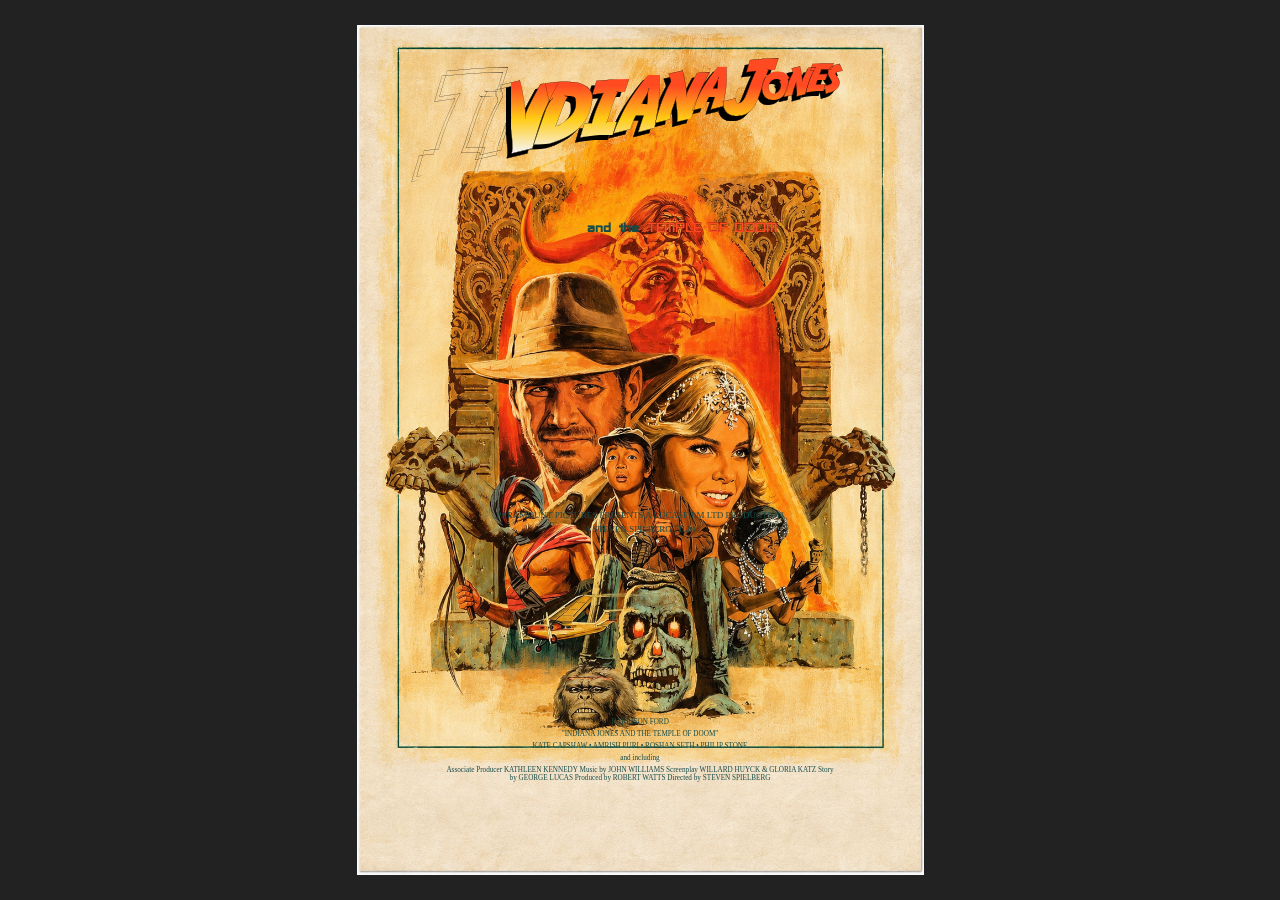
==== Indian Jones Poster/index.html @ 72518ec8 "html commit test" ====
<!DOCTYPE html>
<html lang="en">
<head>
    <meta charset="UTF-8">
    <meta name="viewport" content="width=device-width, initial-scale=1.0">
    <title>Indiana Jones</title>
    <link rel="stylesheet" href="styles.css">
    <link rel="stylesheet" href="./css/style.css">
    <link rel="icon" href="./img/IJ Logo.png" type="image/png" alt="Logo">
</head>
<body>
    <main>
        <section class="Title">
            <h1><mark>I</mark><mark>N</mark><mark>D</mark><mark>I</mark><mark>A</mark><mark>N</mark><mark>A</mark><mark>J</mark><mark>O</mark><mark>N</mark><mark>E</mark><mark>S</mark></h1>
            <h2>and the <mark>TEMPLE OF DOOM</mark></h2>
        </section>
        <section class="Paramount">
            <p>PARAMOUNT PICTURES PRESENTS A LUCASFILM LTD PRODUCTION</p>
            <p>A STEVEN SPILBERG FILM</p>
        </section>
        <div class="Credits">
            <p>HARRISON FORD</p>
            <p>"INDIANA JONES AND THE TEMPLE OF DOOM"</p>
            <p>KATE CAPSHAW • AMRISH PURI • ROSHAN SETH • PHILIP STONE</p>
            <p>and including</p>
            <p>
                <mark>Associate Producer</mark> KATHLEEN KENNEDY
                <mark>Music by</mark> JOHN WILLIAMS
                <mark>Screenplay</mark> WILLARD HUYCK & GLORIA KATZ
                <mark>Story by</mark> GEORGE LUCAS
                <mark>Produced by</mark> ROBERT WATTS
                <mark>Directed by</mark> STEVEN SPIELBERG
            </p>
        </div>
    </main>
</body>
---- Indian Jones Poster/css/style.css ----
@font-face {
    font-family: "TitleIndiana";
    src: url('../fonts/adventure-font/Adventure-YGZ2.ttf') format("truetype");
}
@font-face {
font-family: "Doom";
    src: url('../fonts/adventure-font/AdventureSubtitles-MrPP.ttf') format("truetype");
}
* {
    box-sizing: border-box;
}

body {
    margin: 0;
    height: 100vh;
    background-color: #222;

    display: flex;
    justify-content: center;
    align-items: center;
    overflow: hidden;
}

/* Entire poster */
main {
    width: min(63vh, 100vw);
    aspect-ratio: 2 / 3;

    background-image: url("../img/TemplePoster.png");
    background-repeat: no-repeat;
    background-size: 100% 100%;
    background-position: center;

    display: grid;
}

/* Title at the top */
.Title {
    display: flex;
    flex-direction: column;
    justify-content: flex-start;
    align-items: center;

    padding-top: 5%;
    padding-left: 15%;
    text-align: center;
}
.Title h1 {
    display: flex;
    justify-content: center;
    align-items: flex-start;

    font-family: "TitleIndiana";
    margin: 0;
    padding: 10px 15px 20px;
    line-height: 1.2;

    background-image: linear-gradient(
        to top,
        #f7f4f3,
        #f7f4f3,
        #f7f4f3,
    
        #ffcc15,
        #ff4a22,
        #ff4a22
    );
    
    background-size: 2000% 100%;
    background-position: left center;
    background-clip: text;
    -webkit-background-clip: text;
    -webkit-text-fill-color: transparent;

    -webkit-text-stroke: 0.2px black;

    filter: drop-shadow(-5px 5px 0px black);
}

.Title h1 mark {
    display: inline-block;
    background: transparent;
    color: transparent;
    -webkit-text-fill-color: transparent;
    flex-shrink: 0;
}
.Title h1 mark:nth-child(1) {
    font-size: 15vh;
    margin-top: -3vh;
    margin-left: -12vh;
}

.Title h1 mark:nth-child(2) {
    font-size: 10vh;
    margin-top: 0vh;
}

.Title h1 mark:nth-child(3) {
    font-size: 9vh;
    margin-top: 0vh;
}

.Title h1 mark:nth-child(4) {
    font-size: 8vh;
    margin-top: 0vh;
    
}

.Title h1 mark:nth-child(5) {
    font-size: 8vh;
    margin-top: -0.5vh;
}

.Title h1 mark:nth-child(6) {
    font-size: 7vh;
    margin-top: -0.5vh;
}
.Title h1 mark:nth-child(7) {
    font-size: 6vh;
    margin-top: -0.9vh;
}

.Title h1 mark:nth-child(8) {
    font-size: 7vh;
    margin-top: -2vh;
}
.Title h1 mark:nth-child(9) {
    font-size: 4vh;
    margin-top: 0vh;
}
.Title h1 mark:nth-child(10) {
    font-size: 4.1vh;
    margin-top: -0.5vh;
}
.Title h1 mark:nth-child(11) {
    font-size: 4.2vh;
    margin-top: -0.8vh;
}
.Title h1 mark:nth-child(12) {
    font-size: 4vh;
    margin-top: -0.8vh;
}
.Title h2 {
    font-family: "Doom";
    font-size: clamp(10px, 1.6vh, 50px);
    margin: 0;
    color:#174b48;
}

.Title h2 mark {
    font-family: "Doom";
    font-size: clamp(10px, 1.6vh, 20px);
    margin: 0;
    color: #ff4a22;
    -webkit-text-stroke: 0.1px black;
}




/* Paramount text */
.Paramount {
    display: flex;
    flex-direction: column;
    justify-content: center;
    align-items: center;

    text-align: center;
    color: #174b48;
    font-size: 1vh;
}

.Paramount p {
    margin: 2px;
}

/* Bottom credits */
.Credits {
    display: flex;
    flex-direction: column;
    justify-content: center;
    align-items: center;

    text-align: center;
    color: #174b48;
    font-size: 0.8vh;
    line-height: 1.1;
    padding: 0 15%;
}

.Credits p {
    margin: 2px;
}

/* Remove yellow highlighting */
mark {
    background-color: transparent;
    color: inherit;
}
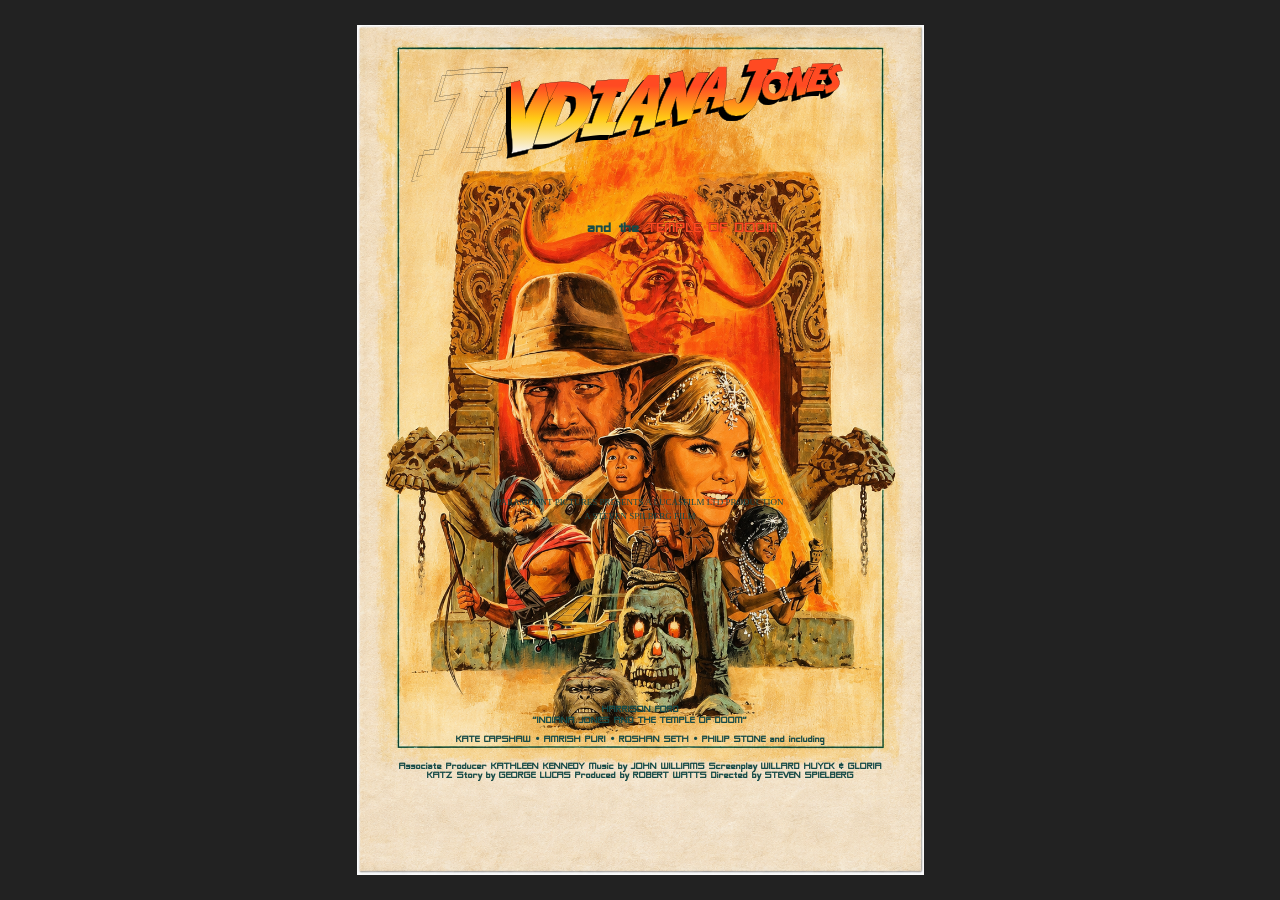
==== commit 93b2e454: "New font for credits, messing around with spacing of credits text" ====
--- a/Indian Jones Poster/index.html
+++ b/Indian Jones Poster/index.html
@@ -21,8 +21,8 @@
         <div class="Credits">
             <p>HARRISON FORD</p>
             <p>"INDIANA JONES AND THE TEMPLE OF DOOM"</p>
-            <p>KATE CAPSHAW • AMRISH PURI • ROSHAN SETH • PHILIP STONE</p>
-            <p>and including</p>
+            <p>KATE CAPSHAW • AMRISH PURI • ROSHAN SETH • PHILIP STONE
+            <mark>and including</mark></p>
             <p>
                 <mark>Associate Producer</mark> KATHLEEN KENNEDY
                 <mark>Music by</mark> JOHN WILLIAMS
--- a/Indian Jones Poster/css/style.css
+++ b/Indian Jones Poster/css/style.css
@@ -9,7 +9,10 @@
 * {
     box-sizing: border-box;
 }
-
+@font-face {
+    font-family: "CreditsIndiana";
+    src: url('../fonts/Antonio-Bold.ttf')format("truetype");
+}
 body {
     margin: 0;
     height: 100vh;
@@ -176,20 +179,39 @@
 
 /* Bottom credits */
 .Credits {
-    display: flex;
-    flex-direction: column;
-    justify-content: center;
-    align-items: center;
-
-    text-align: center;
-    color: #174b48;
-    font-size: 0.8vh;
-    line-height: 1.1;
-    padding: 0 15%;
-}
-
-.Credits p {
-    margin: 2px;
+    font-family: "Doom";
+    font-weight: bold;
+    display: flex;
+    flex-direction: column;
+    justify-content: center;
+    text-align: center;
+    
+    color: #174b48;
+    font-size: 1vh;
+    line-height: 1;
+    padding: 0% 7%;
+}
+.Credits p:nth-child(1) {
+    display: flex;
+    flex-direction: column;
+    justify-content: center;
+    text-align: center;
+
+    color: #174b48;
+    font-size: 1vh;
+    margin-bottom: 0.1vh;
+}
+.Credits p:nth-child(2) {
+    display: flex;
+    flex-direction: column;
+    justify-content: center;
+    text-align: center;
+
+    color: #174b48;
+    font-size: 1vh;
+    margin-bottom: 0.1vh;
+    margin-top: 0.1vh;
+
 }
 
 /* Remove yellow highlighting */
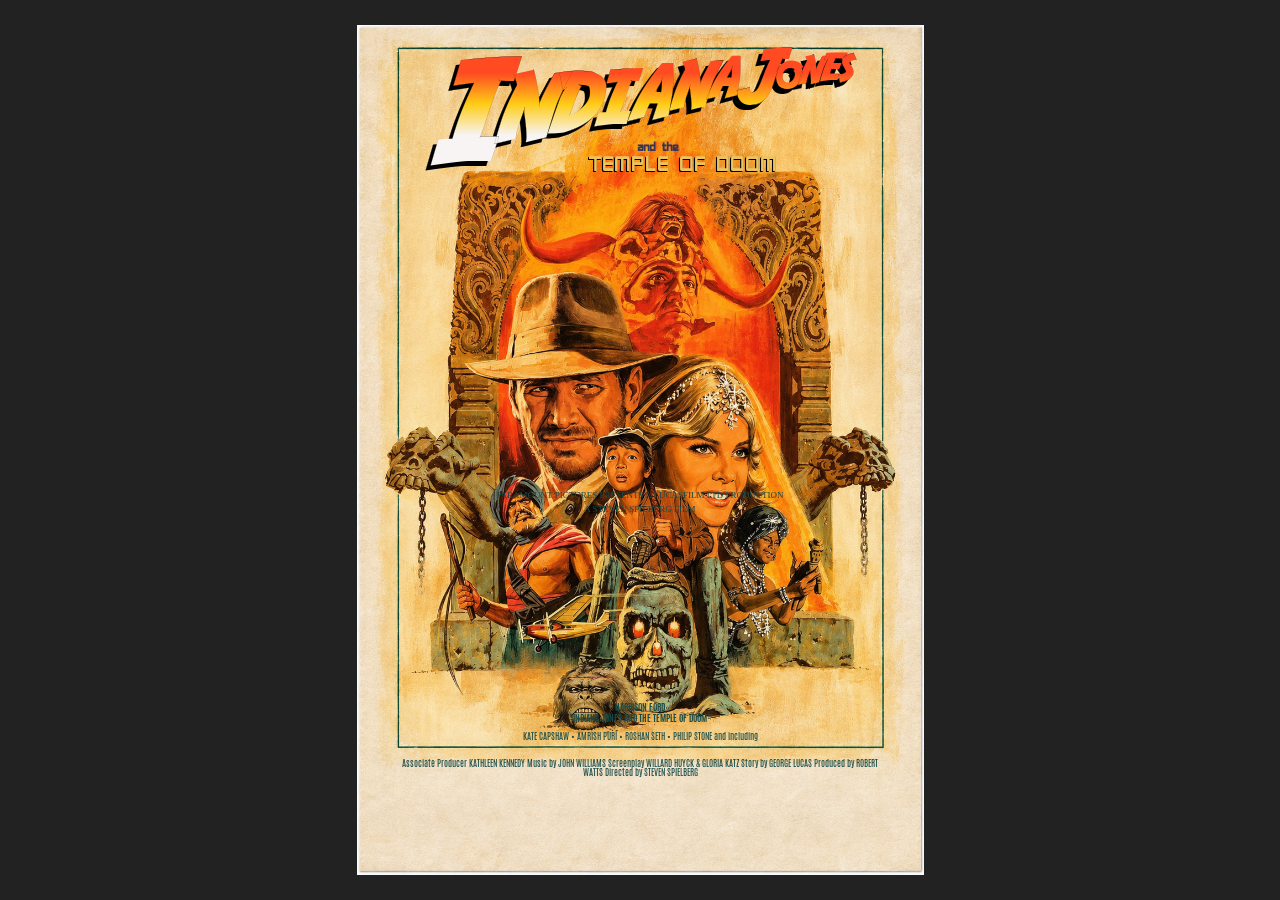
==== commit 16bbca51: "Added marks in the html to differentiate between "and the" and "TEMPLE OF DOOM". Assigned each their" ====
--- a/Indian Jones Poster/index.html
+++ b/Indian Jones Poster/index.html
@@ -12,7 +12,7 @@
     <main>
         <section class="Title">
             <h1><mark>I</mark><mark>N</mark><mark>D</mark><mark>I</mark><mark>A</mark><mark>N</mark><mark>A</mark><mark>J</mark><mark>O</mark><mark>N</mark><mark>E</mark><mark>S</mark></h1>
-            <h2>and the <mark>TEMPLE OF DOOM</mark></h2>
+            <h2><mark>and the</mark><mark>TEMPLE OF DOOM</mark></h2>
         </section>
         <section class="Paramount">
             <p>PARAMOUNT PICTURES PRESENTS A LUCASFILM LTD PRODUCTION</p>
--- a/Indian Jones Poster/css/style.css
+++ b/Indian Jones Poster/css/style.css
@@ -10,9 +10,14 @@
     box-sizing: border-box;
 }
 @font-face {
+    font-family: "CreditsIndianaBold";
+    src: url('../fonts/Antonio-Bold.ttf')format("truetype");
+}
+@font-face {
     font-family: "CreditsIndiana";
-    src: url('../fonts/Antonio-Bold.ttf')format("truetype");
-}
+    src: url('../fonts/Antonio-Regular.ttf')format("truetype");
+}
+/*Setting the Image to the center of the webpage, hiding any overflow, and setting the background to black*/
 body {
     margin: 0;
     height: 100vh;
@@ -24,7 +29,7 @@
     overflow: hidden;
 }
 
-/* Entire poster */
+/* The poster image's size and aspect ratio are set. */
 main {
     width: min(63vh, 100vw);
     aspect-ratio: 2 / 3;
@@ -37,26 +42,34 @@
     display: grid;
 }
 
-/* Title at the top */
+/* INDIANA JONES AND THE TEMPLE OF DOOM title position */
 .Title {
     display: flex;
     flex-direction: column;
     justify-content: flex-start;
     align-items: center;
 
-    padding-top: 5%;
-    padding-left: 15%;
-    text-align: center;
-}
+    padding-top: 3%;
+    padding-left: 1%;
+    text-align: center;
+    margin-bottom: 0;
+}
+/*INDIANA JONES title colour and styling*/
 .Title h1 {
-    display: flex;
-    justify-content: center;
+    /*This sets its position using flexbox*/
+
+    display: flex;
+    justify-content: center left;
     align-items: flex-start;
-
+    /*This sets its font and size*/
+    font-kerning: auto;
     font-family: "TitleIndiana";
     margin: 0;
-    padding: 10px 15px 20px;
+    margin-bottom: 0;
+    padding-bottom:0%;
+    padding: 10px 15px;
     line-height: 1.2;
+     /*This creates a gradient background image*/
 
     background-image: linear-gradient(
         to top,
@@ -68,18 +81,15 @@
         #ff4a22,
         #ff4a22
     );
-    
-    background-size: 2000% 100%;
-    background-position: left center;
-    background-clip: text;
+    background-size: 200% 100%;
+    /*This makes the font cut out the gradient background, so it is only within the text and not over it*/
     -webkit-background-clip: text;
-    -webkit-text-fill-color: transparent;
-
-    -webkit-text-stroke: 0.2px black;
-
+    /*This gives the text a black outline and a drop shadow*/
+    -webkit-text-stroke: 0.1px black;
     filter: drop-shadow(-5px 5px 0px black);
 }
 
+/*This changes the position and size of each letter to obtain the same look as the original poster's title */
 .Title h1 mark {
     display: inline-block;
     background: transparent;
@@ -90,7 +100,6 @@
 .Title h1 mark:nth-child(1) {
     font-size: 15vh;
     margin-top: -3vh;
-    margin-left: -12vh;
 }
 
 .Title h1 mark:nth-child(2) {
@@ -143,19 +152,41 @@
     font-size: 4vh;
     margin-top: -0.8vh;
 }
+
+/*AND THE TEMPLE OF DOOM */
 .Title h2 {
+    display: flex;
+    align-items: center;
+    justify-content: center;
+    margin: 0;
+
+    transform: translateY(-30px);
+}
+.Title h2 mark:nth-child(1){
     font-family: "Doom";
-    font-size: clamp(10px, 1.6vh, 50px);
-    margin: 0;
-    color:#174b48;
-}
-
-.Title h2 mark {
+    font-size: 0.8rem;
+    margin: 0;
+    color:#353559;
+
+    
+    line-height: 1;
+    white-space: nowrap;
+
+    transform: translate(110px, -32px);
+
+}
+
+.Title h2 mark:nth-child(2){
     font-family: "Doom";
-    font-size: clamp(10px, 1.6vh, 20px);
-    margin: 0;
-    color: #ff4a22;
+    font-size: 0.8em;
+    letter-spacing: 1px;
+
+    padding: 0%;
+
+    color: #eac463;
     -webkit-text-stroke: 0.1px black;
+    filter: drop-shadow(-0.9px 1px 0px black);
+    transform: translate(20px, -15px);
 }
 
 
@@ -179,8 +210,7 @@
 
 /* Bottom credits */
 .Credits {
-    font-family: "Doom";
-    font-weight: bold;
+    font-family: "CreditsIndiana";
     display: flex;
     flex-direction: column;
     justify-content: center;
@@ -192,6 +222,7 @@
     padding: 0% 7%;
 }
 .Credits p:nth-child(1) {
+    font-family: "CreditsIndianaBold";
     display: flex;
     flex-direction: column;
     justify-content: center;
@@ -202,6 +233,7 @@
     margin-bottom: 0.1vh;
 }
 .Credits p:nth-child(2) {
+    font-family: "CreditsIndianaBold";
     display: flex;
     flex-direction: column;
     justify-content: center;
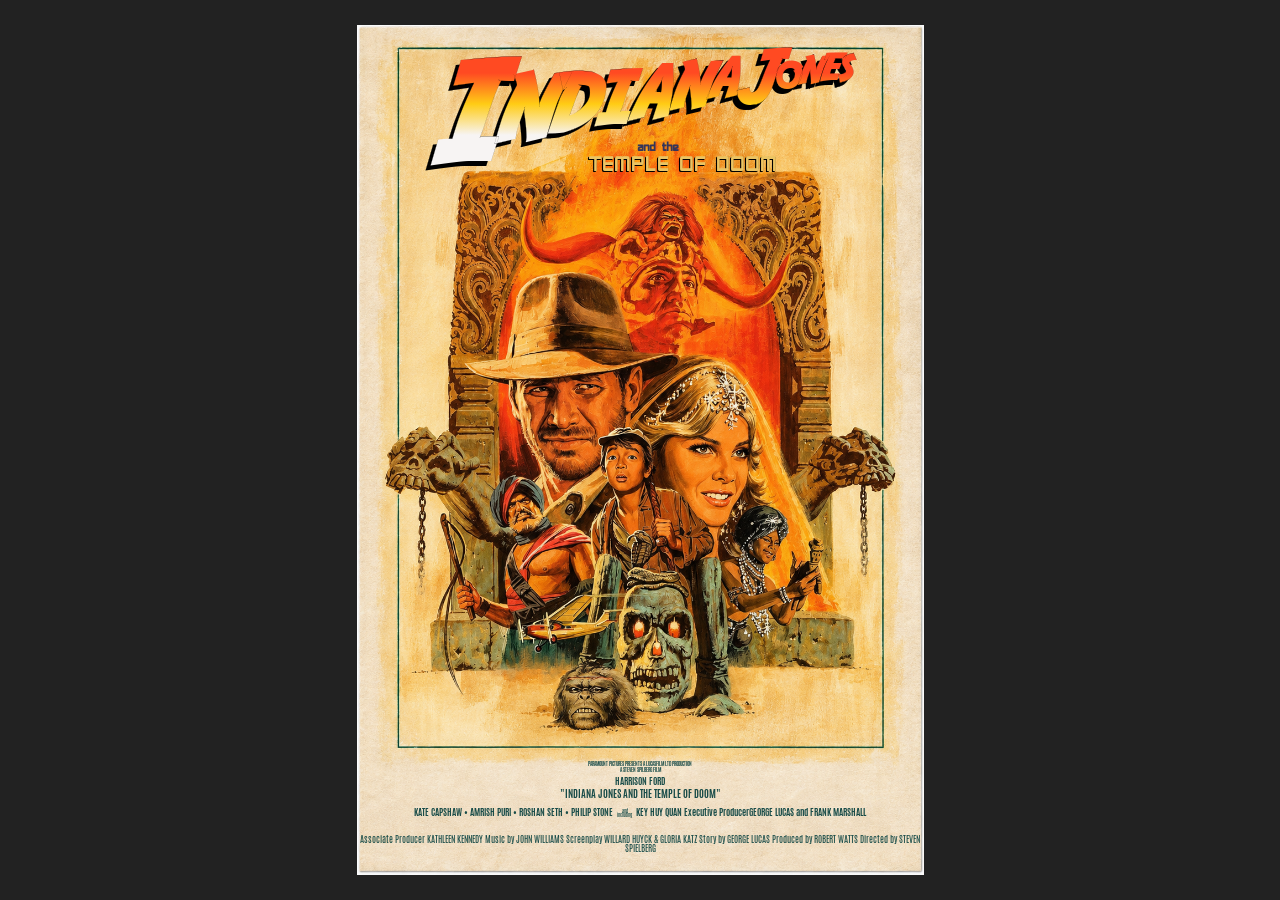
==== commit 98741dcc: "adjusted size and weight of cast lettering, stacked text where needed" ====
--- a/Indian Jones Poster/index.html
+++ b/Indian Jones Poster/index.html
@@ -21,8 +21,16 @@
         <div class="Credits">
             <p>HARRISON FORD</p>
             <p>"INDIANA JONES AND THE TEMPLE OF DOOM"</p>
-            <p>KATE CAPSHAW • AMRISH PURI • ROSHAN SETH • PHILIP STONE
-            <mark>and including</mark></p>
+            <p><mark>KATE CAPSHAW • AMRISH PURI • ROSHAN SETH • PHILIP STONE</mark> 
+                <span class="including">
+                    <span>and</span>
+                    <span>including</span>
+                </span>
+            <span class="Key">
+            <span>KEY HUY QUAN </span>
+            <mark>Executive Producer</mark>GEORGE LUCAS <mark>and</mark> FRANK MARSHALL
+            </span>
+            </p>
             <p>
                 <mark>Associate Producer</mark> KATHLEEN KENNEDY
                 <mark>Music by</mark> JOHN WILLIAMS
--- a/Indian Jones Poster/css/style.css
+++ b/Indian Jones Poster/css/style.css
@@ -29,7 +29,7 @@
     overflow: hidden;
 }
 
-/* The poster image's size and aspect ratio are set. */
+/* The poster image's size and aspect ratio are set. Also the padding at the bottom decides how close the credits are to the bottom*/
 main {
     width: min(63vh, 100vw);
     aspect-ratio: 2 / 3;
@@ -40,6 +40,9 @@
     background-position: center;
 
     display: grid;
+    grid-template-rows: 1fr auto auto;
+    align-content: stretch;
+    padding-bottom: 1%;
 }
 
 /* INDIANA JONES AND THE TEMPLE OF DOOM title position */
@@ -194,20 +197,30 @@
 
 /* Paramount text */
 .Paramount {
-    display: flex;
-    flex-direction: column;
-    justify-content: center;
-    align-items: center;
-
-    text-align: center;
-    color: #174b48;
-    font-size: 1vh;
-}
-
-.Paramount p {
-    margin: 2px;
-}
-
+   font-family: "CreditsIndianaBold";
+
+    display: flex;
+    flex-direction: column;
+    justify-content: center;
+    align-items: center;
+
+    text-align: bottom;
+    color: #174b48;
+    font-size: 0.6vh;
+    padding: 0% 7%;
+    gap:0;
+}
+/* PRESENTS */
+.Paramount p:nth-child(1) {
+    margin: 0.2px;
+    line-height: 1;
+}
+/* A SS FILM */
+.Paramount p:nth-child(2) {
+    margin: 0.2px;
+    line-height: 1;
+    margin-bottom: 0.3vh;
+}
 /* Bottom credits */
 .Credits {
     font-family: "CreditsIndiana";
@@ -219,8 +232,9 @@
     color: #174b48;
     font-size: 1vh;
     line-height: 1;
-    padding: 0% 7%;
-}
+    margin-bottom: 0;
+}
+/* HARRISON FORD */
 .Credits p:nth-child(1) {
     font-family: "CreditsIndianaBold";
     display: flex;
@@ -230,8 +244,10 @@
 
     color: #174b48;
     font-size: 1vh;
+    margin-top:0.1vh;
     margin-bottom: 0.1vh;
 }
+/* IJ TD*/
 .Credits p:nth-child(2) {
     font-family: "CreditsIndianaBold";
     display: flex;
@@ -240,11 +256,43 @@
     text-align: center;
 
     color: #174b48;
+    font-size: 1.1vh;
+    margin-top: 0.3vh;
+    margin-bottom: 0;
+
+}
+.Credits p:nth-child(3) mark:nth-child(1){
+    font-family: "CreditsIndianaBold";
+
+    color: #174b48;
     font-size: 1vh;
-    margin-bottom: 0.1vh;
-    margin-top: 0.1vh;
-
-}
+
+}
+/* AND INCLUDING */
+.Credits .including {
+    display: inline-flex;
+    flex-direction: column;
+    justify-content: center;
+    align-items: center;
+
+    font-family: "CreditsIndiana";
+    font-size: 0.5vh;
+    line-height: 0.9;
+
+    color: #174b48;
+    vertical-align: middle;
+    white-space: nowrap;
+    margin: 0 2px;
+}
+/* KEY HUY QUAN */
+.Credits .Key {
+    display: inline-block;
+    font-family: "CreditsIndianaBold";
+    white-space: nowrap;
+    color: #174b48;
+}
+
+
 
 /* Remove yellow highlighting */
 mark {
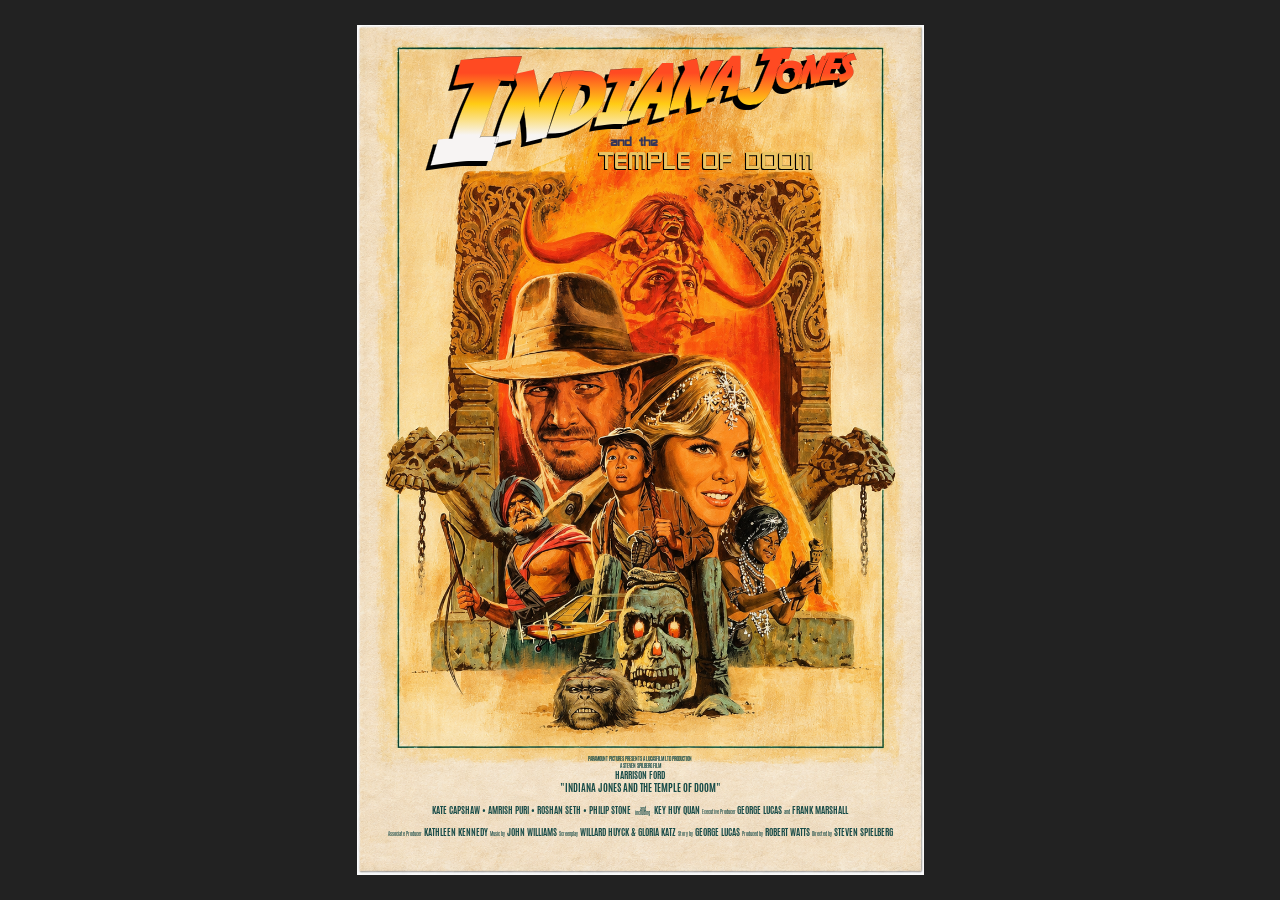
==== commit f44ee050: "Realized I used px for the positioning of my text, so my text shifts when I change displays./ Curren" ====
--- a/Indian Jones Poster/index.html
+++ b/Indian Jones Poster/index.html
@@ -14,10 +14,11 @@
             <h1><mark>I</mark><mark>N</mark><mark>D</mark><mark>I</mark><mark>A</mark><mark>N</mark><mark>A</mark><mark>J</mark><mark>O</mark><mark>N</mark><mark>E</mark><mark>S</mark></h1>
             <h2><mark>and the</mark><mark>TEMPLE OF DOOM</mark></h2>
         </section>
-        <section class="Paramount">
+        <section class = "BtmTxt">
+        <div class="Paramount">
             <p>PARAMOUNT PICTURES PRESENTS A LUCASFILM LTD PRODUCTION</p>
             <p>A STEVEN SPILBERG FILM</p>
-        </section>
+        </div>
         <div class="Credits">
             <p>HARRISON FORD</p>
             <p>"INDIANA JONES AND THE TEMPLE OF DOOM"</p>
@@ -28,7 +29,7 @@
                 </span>
             <span class="Key">
             <span>KEY HUY QUAN </span>
-            <mark>Executive Producer</mark>GEORGE LUCAS <mark>and</mark> FRANK MARSHALL
+            <mark>Executive Producer </mark>GEORGE LUCAS <mark>and</mark> FRANK MARSHALL
             </span>
             </p>
             <p>
@@ -40,5 +41,6 @@
                 <mark>Directed by</mark> STEVEN SPIELBERG
             </p>
         </div>
+        </section>
     </main>
 </body>
--- a/Indian Jones Poster/css/style.css
+++ b/Indian Jones Poster/css/style.css
@@ -42,7 +42,7 @@
     display: grid;
     grid-template-rows: 1fr auto auto;
     align-content: stretch;
-    padding-bottom: 1%;
+    padding-bottom: 3%;
 }
 
 /* INDIANA JONES AND THE TEMPLE OF DOOM title position */
@@ -162,112 +162,111 @@
     align-items: center;
     justify-content: center;
     margin: 0;
-
-    transform: translateY(-30px);
+    transform: translateY(-3vmin);
 }
 .Title h2 mark:nth-child(1){
     font-family: "Doom";
-    font-size: 0.8rem;
-    margin: 0;
+    font-size: 1.5vh;
+    margin-bottom: 5%;
     color:#353559;
 
     
     line-height: 1;
     white-space: nowrap;
 
-    transform: translate(110px, -32px);
+    transform: translate(11vmin, -4vmin);
 
 }
 
 .Title h2 mark:nth-child(2){
     font-family: "Doom";
     font-size: 0.8em;
-    letter-spacing: 1px;
+    letter-spacing: 0.1vh;
 
     padding: 0%;
-
+    font-size: 2.5vh;
     color: #eac463;
     -webkit-text-stroke: 0.1px black;
     filter: drop-shadow(-0.9px 1px 0px black);
-    transform: translate(20px, -15px);
-}
-
-
-
-
+    transform: translate(4.5vmin, -2.6vmin);
+}
+
+
+
+.BtmTxt{
+     display: flex;
+    flex-direction: column;
+    justify-content: center;
+    align-items: center;
+    text-align: center;
+
+    align-self: end;
+    margin: 0;
+    gap: 0.2vmin;
+}
 /* Paramount text */
 .Paramount {
-   font-family: "CreditsIndianaBold";
-
-    display: flex;
-    flex-direction: column;
-    justify-content: center;
-    align-items: center;
-
-    text-align: bottom;
+    font-family: "CreditsIndianaBold";
+
+    display: flex;
+    flex-direction: column;
+    justify-content: center;
+    align-items: center;
+
+    text-align: center;
     color: #174b48;
     font-size: 0.6vh;
     padding: 0% 7%;
-    gap:0;
-}
-/* PRESENTS */
-.Paramount p:nth-child(1) {
-    margin: 0.2px;
+
+    gap: 2px;
+    margin: 0;
+}
+
+.Paramount p {
+    margin: 0;
     line-height: 1;
 }
-/* A SS FILM */
-.Paramount p:nth-child(2) {
-    margin: 0.2px;
-    line-height: 1;
-    margin-bottom: 0.3vh;
-}
+
+
 /* Bottom credits */
 .Credits {
     font-family: "CreditsIndiana";
-    display: flex;
-    flex-direction: column;
-    justify-content: center;
+
+    display: flex;
+    flex-direction: column;
+    justify-content: center;
+    align-items: center;
+
     text-align: center;
-    
     color: #174b48;
     font-size: 1vh;
     line-height: 1;
-    margin-bottom: 0;
-}
+
+    margin: 0;
+    gap: 0.4vmin;
+}
+
 /* HARRISON FORD */
 .Credits p:nth-child(1) {
     font-family: "CreditsIndianaBold";
-    display: flex;
-    flex-direction: column;
-    justify-content: center;
-    text-align: center;
-
-    color: #174b48;
     font-size: 1vh;
-    margin-top:0.1vh;
-    margin-bottom: 0.1vh;
-}
-/* IJ TD*/
+    margin: 0;
+}
+
+/* INDIANA JONES AND THE TEMPLE OF DOOM */
 .Credits p:nth-child(2) {
     font-family: "CreditsIndianaBold";
-    display: flex;
-    flex-direction: column;
-    justify-content: center;
-    text-align: center;
-
-    color: #174b48;
     font-size: 1.1vh;
-    margin-top: 0.3vh;
-    margin-bottom: 0;
-
-}
-.Credits p:nth-child(3) mark:nth-child(1){
-    font-family: "CreditsIndianaBold";
-
+    margin: 0;
+}
+
+/* KATE CAPSHAW TO PHILIP STONE */
+.Credits p:nth-child(3) mark:nth-child(1) {
+    font-family: "CreditsIndianaBold";
     color: #174b48;
     font-size: 1vh;
-
-}
+}
+
 /* AND INCLUDING */
 .Credits .including {
     display: inline-flex;
@@ -284,17 +283,46 @@
     white-space: nowrap;
     margin: 0 2px;
 }
+
 /* KEY HUY QUAN */
 .Credits .Key {
+    font-family: "CreditsIndianaBold";
+    margin: 0;
+}
+
+.Credits .Key span {
     display: inline-block;
     font-family: "CreditsIndianaBold";
     white-space: nowrap;
     color: #174b48;
 }
 
-
-
-/* Remove yellow highlighting */
+.Credits .Key mark {
+    font-family: "CreditsIndiana";
+    font-size: 0.5vh;
+    line-height: 0.9;
+}
+
+.Credits .Key mark:nth-child(2) {
+    font-family: "CreditsIndiana";
+    font-size: 0.5vh;
+    line-height: 0.9;
+}
+
+/* FINAL PRODUCTION CREDITS */
+.Credits p:nth-child(4) {
+    font-family: "CreditsIndianaBold";
+    margin: 0;
+    line-height: 1;
+}
+
+.Credits p:nth-child(4) mark {
+    font-family: "CreditsIndiana";
+    color: #174b48;
+    font-size: 0.5vh;
+}
+
+/* Remove default yellow highlighting */
 mark {
     background-color: transparent;
     color: inherit;
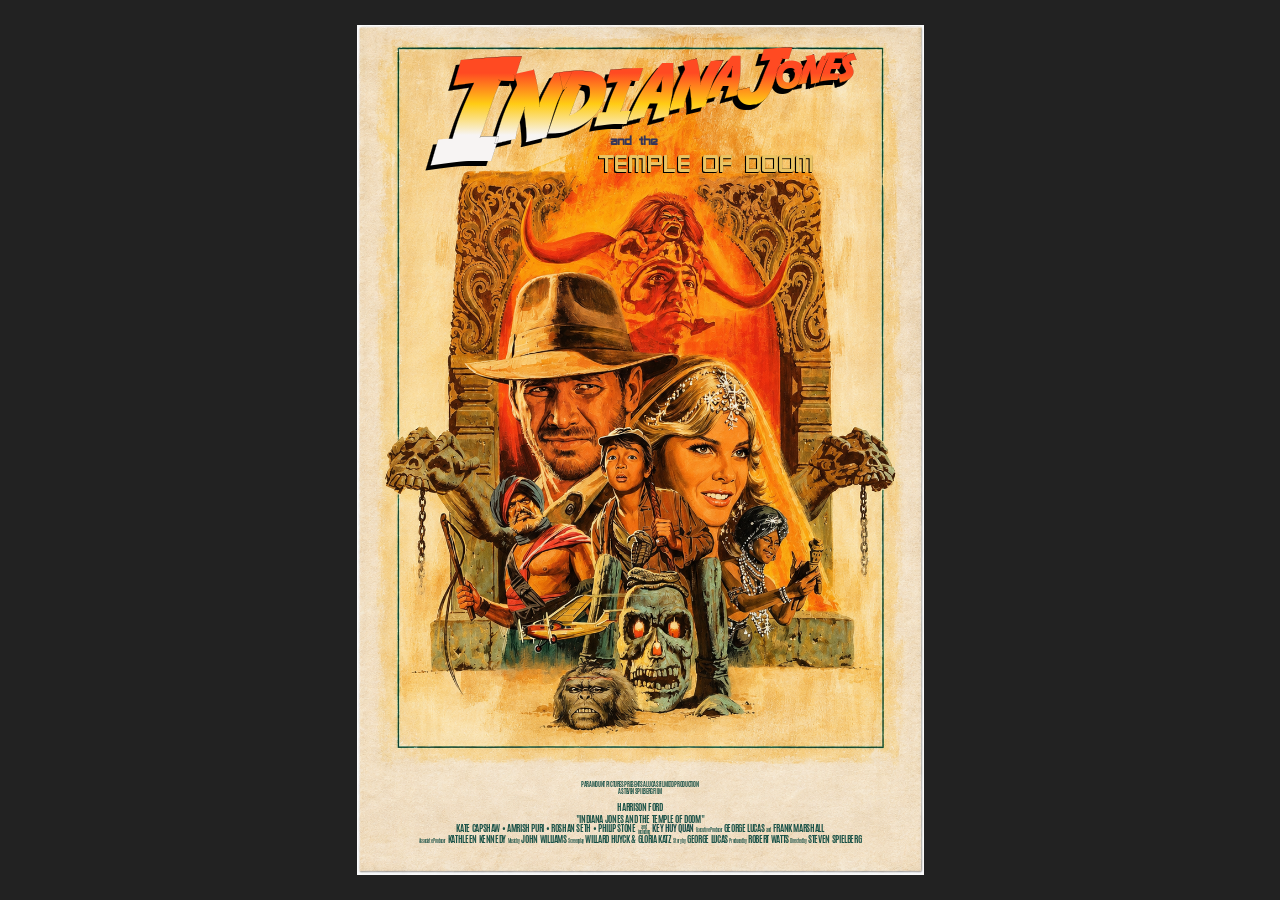
==== commit 77d790b7: "Adjusted all sizes and my poster can now adapt to different screens. Also added a hover effect to th" ====
--- a/Indian Jones Poster/index.html
+++ b/Indian Jones Poster/index.html
@@ -11,8 +11,8 @@
 <body>
     <main>
         <section class="Title">
-            <h1><mark>I</mark><mark>N</mark><mark>D</mark><mark>I</mark><mark>A</mark><mark>N</mark><mark>A</mark><mark>J</mark><mark>O</mark><mark>N</mark><mark>E</mark><mark>S</mark></h1>
-            <h2><mark>and the</mark><mark>TEMPLE OF DOOM</mark></h2>
+            <a href = https://www.lucasfilm.com/productions/indiana-jones-and-the-temple-of-doom><h1><mark>I</mark><mark>N</mark><mark>D</mark><mark>I</mark><mark>A</mark><mark>N</mark><mark>A</mark><mark>J</mark><mark>O</mark><mark>N</mark><mark>E</mark><mark>S</mark></h1>
+            <h2><mark>and the</mark><mark>TEMPLE OF DOOM</mark></h2> </a>
         </section>
         <section class = "BtmTxt">
         <div class="Paramount">
--- a/Indian Jones Poster/css/style.css
+++ b/Indian Jones Poster/css/style.css
@@ -42,7 +42,7 @@
     display: grid;
     grid-template-rows: 1fr auto auto;
     align-content: stretch;
-    padding-bottom: 3%;
+    padding-bottom: 2vmin;
 }
 
 /* INDIANA JONES AND THE TEMPLE OF DOOM title position */
@@ -56,6 +56,9 @@
     padding-left: 1%;
     text-align: center;
     margin-bottom: 0;
+}
+.Title a {
+    text-decoration: none;
 }
 /*INDIANA JONES title colour and styling*/
 .Title h1 {
@@ -90,8 +93,15 @@
     /*This gives the text a black outline and a drop shadow*/
     -webkit-text-stroke: 0.1px black;
     filter: drop-shadow(-5px 5px 0px black);
-}
-
+    transition: transform 0.3s ease;
+
+
+}
+
+.Title h1:hover{
+    transform: scale(1.05);
+
+}
 /*This changes the position and size of each letter to obtain the same look as the original poster's title */
 .Title h1 mark {
     display: inline-block;
@@ -193,57 +203,73 @@
 
 
 
-.BtmTxt{
-     display: flex;
-    flex-direction: column;
-    justify-content: center;
-    align-items: center;
+/* BOTTOM TEXT CONTAINER */
+.BtmTxt {
+    color: #1a5248;
+    display: flex;
+    flex-direction: column;
+    justify-content: center;
+    align-items: stretch;
+
+    align-self: end;
+    width: 100%;
+
+    padding: 0vmin 2vmin 0.01vmin;
+    margin: 0;
+    letter-spacing: -0.04vh;
+
+    gap: 1vmin;
+}
+
+/* PARAMOUNT TEXT */
+.Paramount {
+    font-family: "CreditsIndianaBold";
+
+    display: flex;
+    flex-direction: column;
+    justify-content: center;
+    align-items: center;
+
     text-align: center;
-
-    align-self: end;
-    margin: 0;
-    gap: 0.2vmin;
-}
-/* Paramount text */
-.Paramount {
-    font-family: "CreditsIndianaBold";
-
-    display: flex;
-    flex-direction: column;
-    justify-content: center;
-    align-items: center;
+    font-size: 0.63vh;
+    padding-top: 0%;
+    padding: 0;
+    margin: 0;
+    gap: 0.1vmin;
+}
+
+.Paramount p {
+    margin: 0;
+    line-height: 1;
+}
+
+
+/* BOTTOM CREDITS */
+.Credits {
+    font-family: "CreditsIndiana";
+
+    display: flex;
+    flex-direction: column;
+    justify-content: center;
+    align-items: stretch;
+
+    width: 100%;
+    padding: 0;
+    margin: 0;
 
     text-align: center;
-    color: #174b48;
-    font-size: 0.6vh;
-    padding: 0% 7%;
-
-    gap: 2px;
-    margin: 0;
-}
-
-.Paramount p {
-    margin: 0;
-    line-height: 1;
-}
-
-
-/* Bottom credits */
-.Credits {
-    font-family: "CreditsIndiana";
-
-    display: flex;
-    flex-direction: column;
-    justify-content: center;
-    align-items: center;
-
-    text-align: center;
-    color: #174b48;
-    font-size: 1vh;
-    line-height: 1;
-
-    margin: 0;
-    gap: 0.4vmin;
+    color: #1a5248;
+    font-size: 0.7vh;
+    line-height: 0.9;
+    gap: 0.15vmin;
+    padding-bottom: 1.5vmin;
+}
+
+/* RESET PARAGRAPH SPACING */
+.Credits > p {
+    width: 100%;
+    margin: 0;
+    line-height: 0.9;
 }
 
 /* HARRISON FORD */
@@ -251,19 +277,19 @@
     font-family: "CreditsIndianaBold";
     font-size: 1vh;
     margin: 0;
+    padding-bottom: 0.2vh;
 }
 
 /* INDIANA JONES AND THE TEMPLE OF DOOM */
 .Credits p:nth-child(2) {
     font-family: "CreditsIndianaBold";
-    font-size: 1.1vh;
+    font-size: 1vh;
     margin: 0;
 }
 
 /* KATE CAPSHAW TO PHILIP STONE */
 .Credits p:nth-child(3) mark:nth-child(1) {
     font-family: "CreditsIndianaBold";
-    color: #174b48;
     font-size: 1vh;
 }
 
@@ -276,18 +302,18 @@
 
     font-family: "CreditsIndiana";
     font-size: 0.5vh;
-    line-height: 0.9;
-
-    color: #174b48;
+    line-height: 1;
+
     vertical-align: middle;
     white-space: nowrap;
-    margin: 0 2px;
+    margin: 0 0.2vmin;
 }
 
 /* KEY HUY QUAN */
 .Credits .Key {
     font-family: "CreditsIndianaBold";
     margin: 0;
+    font-size: 1vh;
 }
 
 .Credits .Key span {
@@ -303,26 +329,21 @@
     line-height: 0.9;
 }
 
-.Credits .Key mark:nth-child(2) {
-    font-family: "CreditsIndiana";
-    font-size: 0.5vh;
-    line-height: 0.9;
-}
-
 /* FINAL PRODUCTION CREDITS */
 .Credits p:nth-child(4) {
     font-family: "CreditsIndianaBold";
     margin: 0;
-    line-height: 1;
+    line-height: 0.9;
+    font-size: 1vh;
+    
 }
 
 .Credits p:nth-child(4) mark {
     font-family: "CreditsIndiana";
-    color: #174b48;
     font-size: 0.5vh;
 }
 
-/* Remove default yellow highlighting */
+/* REMOVE DEFAULT MARK HIGHLIGHTING */
 mark {
     background-color: transparent;
     color: inherit;
